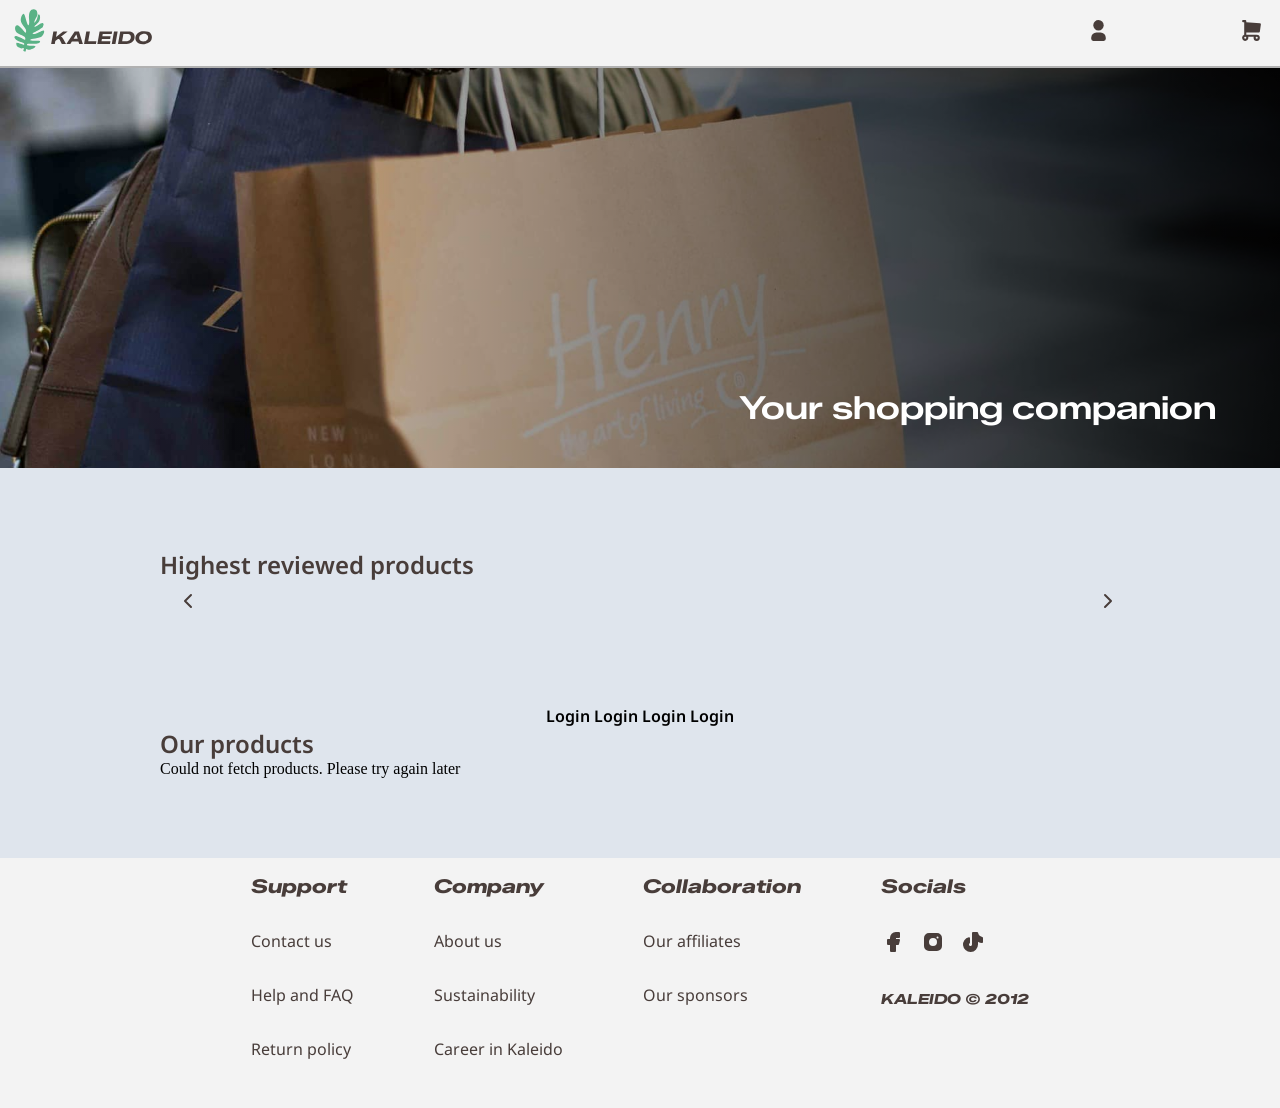
==== index.html @ a7b9ce16 "again" ====
<!doctype html>
<html lang="en">
  <head>
    <meta charset="UTF-8" />
    <meta name="viewport" content="width=device-width, initial-scale=1.0" />
    <title>Document</title>
    <link rel="stylesheet" href="global.css" />
    <link rel="stylesheet" href="variables.css" />
  </head>
  <body>
    <header class="header" role="banner">
      <a href="index.html" aria-label="Kaleido home"
        ><img id="logo" src="svgs/LOGO.svg" alt="Kaleido logo"
      /></a>
      <nav class="navigation" aria-label="main navigation">
        <div class="user-shoppingcart-wrapper">
          <a href="account/user.html" aria-label="User profile">
            <svg
              id="user"
              xmlns="http://www.w3.org/2000/svg"
              width="24"
              height="24"
              viewBox="0 0 24 24"
              fill="currentColor"
              class="icon icon-tabler icons-tabler-filled icon-tabler-user"
            >
              <path stroke="none" d="M0 0h24v24H0z" fill="none" />
              <path
                d="M12 2a5 5 0 1 1 -5 5l.005 -.217a5 5 0 0 1 4.995 -4.783z"
              />
              <path
                d="M14 14a5 5 0 0 1 5 5v1a2 2 0 0 1 -2 2h-10a2 2 0 0 1 -2 -2v-1a5 5 0 0 1 5 -5h4z"
              />
            </svg>
          </a>
          <a href="cart/index.html" aria-label="Shopping cart">
            <svg
              id="shoppingcart"
              xmlns="http://www.w3.org/2000/svg"
              width="24"
              height="24"
              viewBox="0 0 24 24"
              fill="currentColor"
              class="icon icon-tabler icons-tabler-filled icon-tabler-shopping-cart"
            >
              <path stroke="none" d="M0 0h24v24H0z" fill="none" />
              <path
                d="M6 2a1 1 0 0 1 .993 .883l.007 .117v1.068l13.071 .935a1 1 0 0 1 .929 1.024l-.01 .114l-1 7a1 1 0 0 1 -.877 .853l-.113 .006h-12v2h10a3 3 0 1 1 -2.995 3.176l-.005 -.176l.005 -.176c.017 -.288 .074 -.564 .166 -.824h-5.342a3 3 0 1 1 -5.824 1.176l-.005 -.176l.005 -.176a3.002 3.002 0 0 1 1.995 -2.654v-12.17h-1a1 1 0 0 1 -.993 -.883l-.007 -.117a1 1 0 0 1 .883 -.993l.117 -.007h2zm0 16a1 1 0 1 0 0 2a1 1 0 0 0 0 -2m11 0a1 1 0 1 0 0 2a1 1 0 0 0 0 -2"
              />
            </svg>
          </a>
        </div>
        <button
          class="hamburger-menu hamburger-button"
          aria-label="Toggle navigation menu"
          aria-expanded="false"
          aria-controls="mobile-navigation"
        >
          <svg
            id="hamburger"
            xmlns="http://www.w3.org/2000/svg"
            width="24"
            height="24"
            viewBox="0 0 24 24"
            fill="none"
            stroke="currentColor"
            stroke-width="2"
            stroke-linecap="round"
            stroke-linejoin="round"
            class="icon icon-tabler icons-tabler-outline icon-tabler-menu-2"
          >
            <path stroke="none" d="M0 0h24v24H0z" fill="none" />
            <path d="M4 6l16 0" />
            <path d="M4 12l16 0" />
            <path d="M4 18l16 0" />
          </svg>
          <svg
            id="hamburger-close"
            xmlns="http://www.w3.org/2000/svg"
            width="24"
            height="24"
            viewBox="0 0 24 24"
            fill="none"
            stroke="currentColor"
            stroke-width="2"
            stroke-linecap="round"
            stroke-linejoin="round"
            class="hidden icon icon-tabler icons-tabler-outline icon-tabler-x"
          >
            <path stroke="none" d="M0 0h24v24H0z" fill="none" />
            <path d="M18 6l-12 12" />
            <path d="M6 6l12 12" />
          </svg>
        </button>
        <div class="mobile-navigation">
          <div class="icon-link-wrapper">
            <a href="account/user.html" aria-label="User profile">
              Profile
              <svg
                id="user"
                xmlns="http://www.w3.org/2000/svg"
                width="24"
                height="24"
                viewBox="0 0 24 24"
                fill="currentColor"
                class="icon icon-tabler icons-tabler-filled icon-tabler-user"
              >
                <path stroke="none" d="M0 0h24v24H0z" fill="none" />
                <path
                  d="M12 2a5 5 0 1 1 -5 5l.005 -.217a5 5 0 0 1 4.995 -4.783z"
                />
                <path
                  d="M14 14a5 5 0 0 1 5 5v1a2 2 0 0 1 -2 2h-10a2 2 0 0 1 -2 -2v-1a5 5 0 0 1 5 -5h4z"
                />
              </svg>
            </a>
          </div>
          <div class="icon-link-wrapper">
            <a href="cart/index.html" aria-label="shoppingcart">
              Shoppingcart
              <svg
                id="shoppingcart"
                xmlns="http://www.w3.org/2000/svg"
                width="24"
                height="24"
                viewBox="0 0 24 24"
                fill="currentColor"
                class="icon icon-tabler icons-tabler-filled icon-tabler-shopping-cart"
              >
                <path stroke="none" d="M0 0h24v24H0z" fill="none" />
                <path
                  d="M6 2a1 1 0 0 1 .993 .883l.007 .117v1.068l13.071 .935a1 1 0 0 1 .929 1.024l-.01 .114l-1 7a1 1 0 0 1 -.877 .853l-.113 .006h-12v2h10a3 3 0 1 1 -2.995 3.176l-.005 -.176l.005 -.176c.017 -.288 .074 -.564 .166 -.824h-5.342a3 3 0 1 1 -5.824 1.176l-.005 -.176l.005 -.176a3.002 3.002 0 0 1 1.995 -2.654v-12.17h-1a1 1 0 0 1 -.993 -.883l-.007 -.117a1 1 0 0 1 .883 -.993l.117 -.007h2zm0 16a1 1 0 1 0 0 2a1 1 0 0 0 0 -2m11 0a1 1 0 1 0 0 2a1 1 0 0 0 0 -2"
                />
              </svg>
            </a>
          </div>
        </div>
      </nav>
    </header>
    <a href="#main-content" class="screen-reader-text">Skip to main content</a>
    <section class="hero-section" aria-hidden="true">
      <div class="hero-image-wrapper">
        <img id="hero-image" src="./images/hero-image.jpg" alt="" />
        <div class="image-overlay"></div>
        <h1 id="hero-image-text">Your shopping companion</h1>
      </div>
    </section>
    <main id="main-content">
      <section>
        <h2>Highest reviewed products</h2>
        <div class="pagination">
          <button id="prev-button" aria-label="View previous product">
            <svg
              xmlns="http://www.w3.org/2000/svg"
              aria-hidden="true"
              width="24"
              height="24"
              viewBox="0 0 24 24"
              fill="none"
              stroke="currentColor"
              stroke-width="2"
              stroke-linecap="round"
              stroke-linejoin="round"
              class="icon icon-tabler icons-tabler-outline icon-tabler-chevron-left"
            >
              <path stroke="none" d="M0 0h24v24H0z" fill="none" />
              <path d="M15 6l-6 6l6 6" />
            </svg>
          </button>
          <div id="carousel-wrapper"></div>
          <button id="next-button" aria-label="View next product">
            <svg
              xmlns="http://www.w3.org/2000/svg"
              aria-hidden="true"
              width="24"
              height="24"
              viewBox="0 0 24 24"
              fill="none"
              stroke="currentColor"
              stroke-width="2"
              stroke-linecap="round"
              stroke-linejoin="round"
              class="icon icon-tabler icons-tabler-outline icon-tabler-chevron-right"
            >
              <path stroke="none" d="M0 0h24v24H0z" fill="none" />
              <path d="M9 6l6 6l-6 6" />
            </svg>
          </button>
        </div>
      </section>
      <div>
        <a href="/account/login.html">Login</a>
        <a href="/account/register.html">Login</a>

        <a href="account/login.html">Login</a>
        <a href="account/register.html">Login</a>
      </div>
      <section>
        <h2>Our products</h2>
        <div id="products-wrapper"></div>
      </section>
    </main>
    <footer id="footer">
      <div class="footer-navigation-wrapper" aria-label="footer navigation">
        <div class="flex-column">
          <h3 class="footer-headings">Support</h3>
          <ul class="flex-column">
            <li><a href="footerpages.html"> Contact us </a></li>
            <li><a href="footerpages.html"> Help and FAQ </a></li>
            <li><a href="footerpages.html"> Return policy </a></li>
          </ul>
        </div>
        <div class="flex-column">
          <h3 class="footer-headings">Company</h3>
          <ul class="flex-column">
            <li><a href="footerpages.html"> About us </a></li>
            <li><a href="footerpages.html"> Sustainability </a></li>
            <li><a href="footerpages.html"> Career in Kaleido </a></li>
          </ul>
        </div>
        <div class="flex-column">
          <h3 class="footer-headings">Collaboration</h3>
          <ul class="flex-column">
            <li><a href="footerpages.html"> Our affiliates </a></li>
            <li><a href="footerpages.html"> Our sponsors </a></li>
          </ul>
        </div>
        <div class="flex-column">
          <h3 class="footer-headings">Socials</h3>
          <nav aria-label="Social media links">
            <ul class="flex-row">
              <li>
                <a
                  href="https://www.facebook.com/"
                  target="_blank"
                  rel="noopener noreferrer"
                  aria-label="Visit our Facebook page"
                  ><svg
                    xmlns="http://www.w3.org/2000/svg"
                    width="24"
                    height="24"
                    viewBox="0 0 24 24"
                    fill="currentColor"
                    class="icon icon-tabler icons-tabler-filled icon-tabler-brand-facebook"
                  >
                    <path stroke="none" d="M0 0h24v24H0z" fill="none" />
                    <path
                      d="M18 2a1 1 0 0 1 .993 .883l.007 .117v4a1 1 0 0 1 -.883 .993l-.117 .007h-3v1h3a1 1 0 0 1 .991 1.131l-.02 .112l-1 4a1 1 0 0 1 -.858 .75l-.113 .007h-2v6a1 1 0 0 1 -.883 .993l-.117 .007h-4a1 1 0 0 1 -.993 -.883l-.007 -.117v-6h-2a1 1 0 0 1 -.993 -.883l-.007 -.117v-4a1 1 0 0 1 .883 -.993l.117 -.007h2v-1a6 6 0 0 1 5.775 -5.996l.225 -.004h3z"
                    />
                  </svg>
                </a>
              </li>
              <li>
                <a
                  href="https://www.instagram.com/"
                  target="_blank"
                  rel="noopener noreferrer"
                  aria-label="Visit our Instagram page"
                  ><svg
                    xmlns="http://www.w3.org/2000/svg"
                    width="24"
                    height="24"
                    viewBox="0 0 24 24"
                    fill="currentColor"
                    class="icon icon-tabler icons-tabler-filled icon-tabler-brand-instagram"
                  >
                    <path stroke="none" d="M0 0h24v24H0z" fill="none" />
                    <path
                      d="M16 3a5 5 0 0 1 5 5v8a5 5 0 0 1 -5 5h-8a5 5 0 0 1 -5 -5v-8a5 5 0 0 1 5 -5zm-4 5a4 4 0 0 0 -3.995 3.8l-.005 .2a4 4 0 1 0 4 -4m4.5 -1.5a1 1 0 0 0 -.993 .883l-.007 .127a1 1 0 0 0 1.993 .117l.007 -.127a1 1 0 0 0 -1 -1"
                    />
                  </svg>
                </a>
              </li>
              <li>
                <a
                  href="https://www.tiktok.com/"
                  target="_blank"
                  rel="noopener noreferrer"
                  aria-label="Visit our TikTok page"
                  ><svg
                    xmlns="http://www.w3.org/2000/svg"
                    width="24"
                    height="24"
                    viewBox="0 0 24 24"
                    fill="currentColor"
                    class="icon icon-tabler icons-tabler-filled icon-tabler-brand-tiktok"
                  >
                    <path stroke="none" d="M0 0h24v24H0z" fill="none" />
                    <path
                      d="M16.083 2h-4.083a1 1 0 0 0 -1 1v11.5a1.5 1.5 0 1 1 -2.519 -1.1l.12 -.1a1 1 0 0 0 .399 -.8v-4.326a1 1 0 0 0 -1.23 -.974a7.5 7.5 0 0 0 1.73 14.8l.243 -.005a7.5 7.5 0 0 0 7.257 -7.495v-2.7l.311 .153c1.122 .53 2.333 .868 3.59 .993a1 1 0 0 0 1.099 -.996v-4.033a1 1 0 0 0 -.834 -.986a5.005 5.005 0 0 1 -4.097 -4.096a1 1 0 0 0 -.986 -.835z"
                    />
                  </svg>
                </a>
              </li>
            </ul>
          </nav>
          <p id="copyright">KALEIDO &copy; 2012</p>
        </div>
      </div>
    </footer>
    <script type="module" src="api.js"></script>
    <script type="module" src="header.js"></script>
  </body>
</html>
---- global.css ----
* {
  margin: 0;
  padding: 0;
  box-sizing: border-box;
}
body {
  background-color: var(--background);
  display: flex;
  flex-direction: column;
  min-height: 100vh;
}
h1,
h2,
h3,
h4,
p,
a,
label, dl, dd,legend {
  font-family: var(--headings-paragraphs);
  color: var(--text);
  font-weight: 600;
}

#hero-image {
  width: 100%;
  height: 300px;
  object-fit: cover;
  object-position: 55% 50%;
  display: block;
}
.hero-image-wrapper {
position: relative;
width: 100%;
overflow: hidden;
}

.image-overlay {
position: absolute;
top: 0;
right: 0;
width: 100%;
height: 100%;
background:linear-gradient(to left, rgba(0, 0, 0, 0.9) 0%, rgba(0, 0, 0, 0) 97%);
z-index: 10;
}
.hero-section {
  position: relative;
  display: flex;
}
#hero-image-text {
  position: absolute;
  font-weight: 500; 
  font-family: var(--logo-font);
  font-size: 1.3rem;
  color: white;
  z-index: 20;
  top: 80%;
  bottom: 20%;
  right: 5%;
}
section {
  width: 100%;
  margin: 0 auto;
  padding: 0;
  display: block;
}
.section-smaller {
    width: 100%;
  margin: 0 auto;
  padding: 0;
  display: block;
  max-width: 30rem;
}
.section-medium {
      width: 100%;
  margin: 0 auto;
  padding: 0;
  display: block;
  max-width: 80rem;
}
p, dl, dd {
  font-weight: 400;
}
body {
  background-color: var(--background);
}
main {
  margin-inline: 1rem;
  display: flex;
  flex-direction: column;
  align-items: center;
  justify-content: center;
  margin-bottom: 5rem;
  margin-top: 5rem;
}
.screen-reader-text {
  position: absolute;
  left: -9999px;
  z-index: 9999;
  padding: 1rem;
  background-color: black;
  color: white;
  opacity: 0;
}
.skip-to-main-content-link:focus {
  left: 50%;
  transform: translateX(-50%);
  opacity: 1;
}
.padding {
  padding-bottom: 0.5rem;
}
.margin {
  margin-bottom: 0.5rem;
}
.drop-shadow {
  filter: drop-shadow(2px 2px 5px var(--dark-gray));
}
.hamburger-button {
  color: inherit;
  background-color: var(--light-gray);
}
#products-wrapper {
  display: grid;
  grid-template-columns: 1fr 1fr;
  grid-template-rows: auto;
  gap: 1rem;
}
.sale {
  color: var(--sale-price);
  font-weight: 600;
}
.strike {
  text-decoration: line-through;
  font-size: 1rem;
}
.price {
  font-weight: 600;
  font-size: 1rem;
}

.bold {
  font-weight: 800;
}
.price-wrapper {
  display: flex;
  flex-direction: row;
  gap: 1rem;
}
/* CARDS */
.card {
  background-color: white;
  border-radius: 0.5rem;
  filter: drop-shadow(2px 2px 5px var(--dark-gray));
  cursor: pointer;
}
.card-carousel {
  background-color: white;
  border-radius: 0.5rem;
  filter: drop-shadow(2px 2px 5px var(--dark-gray));
  animation: slideIn 0.2s ease-in;
  cursor: pointer;
  position: relative;
}
.flex-row-spacing {
  display: flex;
  flex-direction: row;
  justify-content: space-between;
}

@keyframes slideIn {
  from {
    opacity: 0;
    transform: translateX(20px);
  }

  to {
    opacity: 1;
    transform: translateX(0);
  }
}

.card-img-wrapper {
  width: 100%;
  aspect-ratio: 1;
  overflow: hidden;
  border-top-left-radius: 0.5rem;
  border-top-right-radius: 0.5rem;
}

.card-img-wrapper img {
  width: 100%;
  height: 100%;
  object-fit: cover;
  object-position: center;
}
.card-info-wrapper {
  display: flex;
  flex-direction: column;
  gap: 3rem;
  justify-content: space-around;
}
#carousel-wrapper {
  display: grid;
  grid-template-columns: 1fr 1fr;
  gap: 1rem;
  transition: opacity 0.3s ease-in-out;
}
.pagination {
display: grid;
grid-template-columns: 40px 1fr 40px;
grid-template-rows: auto;
gap: 1rem;
margin-bottom: 5rem;

}
.line {
  margin-block: 1rem;
  border: 1px solid var(--gray);
}
.bold {
  font-weight: 600;
}
fieldset {
  border: none;
}
legend {
  margin-bottom: 1rem;
}
#prev-button {
  background-color: inherit;
}
#next-button {
  background-color: inherit;
}
/* breadcrumbs */ 

ul.breadcrumbs {
  padding: 0.8rem 1rem;
  list-style: none;
  background-color: transparent;
  margin-bottom: 2rem;
}
ul.breadcrumbs li {
  display: inline;
  font-size: 1rem;
}
ul.breadcrumbs li+li:before {
  padding: 0.5rem;
  color: var(--text);
  content: "/\00a0";
}
ul.breadcrumbs li a {
  color: var(--text);
  text-decoration: none;
}

ul.breadcrumbs li a:hover {
  text-decoration: underline;
}
.current-page {
  font-weight: 800;
}
/* breadcrumbs */ 

/* MAKE THE CARDS LOOK BETTER WITH PADDING /*
/*CARDS*/

.grid {
  display: grid;
  grid-template-columns: 1fr 1fr;
  grid-template-rows: auto;
  gap: 1rem;
  max-width: 100rem;
}

button {
  font-family: var(--buttons);
  color: var(--button-text);
  font-weight: 400;
  font-size: 1rem;
  padding-inline: 1rem;
  padding-block: 0.5rem;
  border-radius: 0.3rem;
  border: none;
  cursor: pointer;
}


.icon-button-flex {
  display: flex;
  flex-direction: row;
  justify-content: center;
  align-items: center;
  gap: 0.5rem;
}
#icon-on-button {
  color: var(--button-text);
}
input {
  border: solid 2px;
  font-family: 'Roboto';
  color: var(--text);
  font-weight: 600;
  border-color: var(--gray);
  border-radius: 0.3rem;
  padding-inline: 1rem;
  padding-block: 0.3rem;
  max-width: 100%;
  box-sizing: border-box;
}
.empty-input {
  border: 2px solid var(--text-error);
}
.icon {
  color: var(--text);
}
li {
  list-style-type: none;
  padding: 0;
  margin: 0;
}
ul {
  padding: 0;
  margin: 0;
}
a {
  text-decoration: none;
  color: inherit;
}
.price {
  font-weight: 600;
  font-size: 1.1rem;
}
.sale {
  color: var(--sale-price);
  font-weight: 600;
  font-size: 1.1rem;
}
.strike {
  text-decoration: line-through;
  font-size: 1.1rem;
}

input:focus {
  border: 2px solid var(--main-color); /* is this color enough to see? */
  outline: none;

}
.blue {
  background-color: var(--blue);
}

.gray {
  background-color: var(--gray-button);
}
.blue:hover {
  background-color: var(--blue-hover);
}
.gray:hover {
  background-color: var(--gray-button-hover);
}

h1 {
  font-size: 1.25rem;
  margin-bottom: 1rem; /* remove maybe */ 
}
h2, legend {
  font-size: 1.2rem;
}
h3 {
  font-size: 1.1rem;
}
p {
  font-size: 0.875rem; /* change this to 1 rem? */
}
.visible {
  display: block;
}

.hidden {
  display: none;
}
#back-button {
  background-color: transparent;
  display: flex;
  justify-content: center;
  align-items: center;
  color: var(--text);
  font-size: clamp(1rem, 2.5vw, 1.2rem);
  position: absolute;
  top: 5rem;
  left: 1.5rem;
}

.flex-column {
  display: flex;
  flex-direction: column;
  gap: 2rem;
  padding-bottom: 1rem;
}

.flex-row {
  display: flex;
  flex-direction: row;
  gap: 1rem;
}

.sr-only {
  position: absolute;
  width: 1px;
  height: 1px;
  padding: 0;
  margin: -1px;
  overflow: hidden;
  clip: rect(0, 0, 0, 0);
  white-space: nowrap;
  border-width: 0;
}
/* HEADER */

#logo {
  width: clamp(80px, 70vw, 150px);
}

.user-shoppingcart-wrapper {
  display: none;
}
.header {
  display: flex;
  justify-content: space-between;
  border-bottom: 2px solid var(--dark-gray);
  background-color: var(--light-gray);
  position: relative;
  z-index: 200;
  
}
.navigation {
  display: flex;
  justify-content: center;
  align-items: center;
  margin-right: 1rem;
}
.mobile-navigation {
  display: flex;
  flex-direction: column;
  background-color: var(--gray);
  width: 100%;
  height: fit-content;
  position: absolute;
  right: 0%;
  top: 4rem;
  border-bottom: 2px solid var(--dark-gray);
  gap: 2rem;
  padding-block: 1.5rem;
  z-index: 98;
  visibility: hidden;
  pointer-events: none;
}
.mobile-navigation.active {
  right: 0;
  visibility: visible;
  pointer-events: auto;
  animation-name: slideIn;
  animation-duration: 0.2s;
  animation-fill-mode:none;
}
@keyframes slideIn {
  0% {
    right: -100%;
    opacity: 0;
  }
  100% {
    right: 0;
    opacity: 1;
  }
}
.mobile-navigation a {
  color: var(--text);
}

.user-shoppingcart-wrapper-mobile {
  display: flex;
  flex-direction: column;
  margin-block: 2rem;
  gap: 2rem;
  margin-block: 1rem;
}
.icon-link-wrapper a {
  display: flex;
  flex-direction: row;
  justify-content: end;
  gap: 3rem;
  margin-right: 1rem;
}
/* HEADER */

/*FOOTER */
#footer {
  background-color: var(--light-gray);
  display: flex;
  justify-content: space-evenly;
  padding: 1rem;
  justify-content: left;
  flex-direction: column;
}

#footer a {
  color: var(--text);
  font-weight: 400;
}
.footer-headings {
  font-family: var(--logo-font);
  font-style: italic;
  font-weight: 800;
}

#copyright {
  font-family: var(--logo-font);
  font-size: 0.875rem;
  font-weight: 800;
  font-style: italic;
}

/* Messages */ 
#toast-container {
  position: fixed;
  top:4.5rem;
  right: 0.2rem;
  display: flex;
  flex-direction: column;
  gap: 10px;
  z-index: 1000;
}
.toast {
  padding: 15px 20px;
  border-radius: 5px;
  font-family: 'Roboto','Arial';
  display:flex;
  justify-content: center;
  align-items: center;
  gap: 1rem;
  flex-direction: row-reverse;
  box-shadow: 0 4px 8px rgba(0, 0, 0, 0.2);
  opacity: 1;
  transition: opacity 0.5s, transform 0.5s;
}
.toast.success {
  color: var(--text-success);
  background-color: var(--background-success);
}
.toast.error {
  color: var(--text-error);
  background-color: var(--background-error);
}
.toast.warning {
  color: var(--text-warning);
  background-color: var(--background-warning);
}
.toast-icon {

  height: clamp(2rem, 2.5vw, 2.5rem);
  display: flex;
  justify-content: center;
  align-items: center;
}
.toast-icon img {
  color: inherit !important;
}
.toast-icon-success {
  color:var(--text-success);
}
.toast-icon-error {
  color: var(--text-error);
}
.toast-icon-warning {
  color: var(--text-warning);
}

/* Messages*/ 

/*Footer page */ 

#company-info-wrapper {
background-color: white;
border-radius: 0.6rem;
padding: 1rem;
display: flex;
flex-direction: column
}
.question {
  font-weight: 700;
  margin-bottom: 1rem;
}
.margin-bottom {
  margin-bottom: 2rem;
}
.margin-block {
  margin-block: 2rem;
}
#kaleido-logo {
  width: 200px;
  width: 200px;
  margin: 0 auto;
}
/* loading spinner */
.spinner{
  border: 4px solid var(--main-color);
  width: 50px;
  height: 50px;
  border-radius: 50%;
  border-left-color: transparent;
  animation: spin 1s ease-in-out infinite;
  position:fixed;
  top: 50%;
  left: 50%;
  z-index: 999999;
  margin-bottom: 3rem;
}

@keyframes spin {
0% {
  transform: translate(-50%, -50%) rotate(0deg);
}100%{
  transform: translate(-50%, -50%) rotate(360deg);
}
} 
/* loading spinner */
/*Footer page */ 

@media (min-width: 768px) {
  h1 {
    font-size: 1.5rem;
    
  }
  h2, legend {
    font-size: 1.5rem;
  }
  h3 {
    font-size: 1.2rem;
  }
  
  p {
    font-size: 1rem;
  }
  .grid {
    grid-template-columns: 1fr 1fr 1fr;
    gap: 3rem;
  }
ul.breadcrumbs li {
  font-size: 1.2rem;
}
#company-info-wrapper {
padding: 3rem;
}
#hero-image-text {
  font-weight: 600; 
  font-size: 2rem;
}
section {
  width: 100%;
  margin: 0 auto;
  padding: 0;
  display: block;
}
#kaleido-logo {
  width: 300px;
  width: 300px;

}
#hero-image {
  height: 400px;
}
  /* HEADER */
  #logo {
    width: clamp(90px, 70vw, 160px);
  }
  #user,
  #shoppingcart {
    width: 25px;
    height: 25px;
  }

  .user-shoppingcart-wrapper {
    display: flex;
    flex-direction: row;
    align-items: center;
    gap: 8rem;
  }
  .hamburger-menu {
    display: none;
  }

  /*FOOTER*/

  .footer-navigation-wrapper {
    display: flex;
    flex-direction: row;
    gap: 5rem;
  }
  #footer {
    flex-direction: row;
    justify-content: center;
    gap: 10rem;
  }
  #products-wrapper {
    grid-template-columns: 1fr 1fr;
  }
  main {
    margin-inline: 10rem;
  }
  .padding {
    padding-bottom: 1rem;
  }
  .margin {
    margin: 1rem;
  }
  #carousel-wrapper {
  grid-template-columns: 1fr 1fr 1fr;
}
}

@media (min-width: 1440px) {
  #products-wrapper {
    grid-template-columns: 1fr 1fr 1fr;
    gap: 2rem;
  }
  main {
    margin-inline: 15rem;
  }
  #hero-image {
  height: 800px;
}
#hero-image-text {
  font-weight: 800; 
  font-size: 3rem;
}
}
@media (min-width: 1920px) {
  #products-wrapper {
    grid-template-columns: 1fr 1fr 1fr 1fr;
    gap: 3rem;
  }
    main {
    margin-inline: 15rem;
  }
    h1 {
    font-size: 1.8rem;
    
  }
    h2, legend {
    font-size: 1.6rem;
  }
  h3 {
    font-size: 1.5rem;
  }
  
  p {
    font-size: 1.2rem;
  }
}
---- variables.css ----
@import url('https://fonts.googleapis.com/css2?family=Quicksand:wght@300..700&family=Source+Sans+3:ital,wght@0,200..900;1,200..900&family=Zalando+Sans+Expanded:ital,wght@0,200..900;1,200..900&display=swap');

@import url('https://fonts.googleapis.com/css2?family=Noto+Sans:ital,wght@0,100..900;1,100..900&family=Quicksand:wght@300..700&family=Source+Sans+3:ital,wght@0,200..900;1,200..900&family=Zalando+Sans+Expanded:ital,wght@0,200..900;1,200..900&display=swap');

@import url('https://fonts.googleapis.com/css2?family=Noto+Sans:ital,wght@0,100..900;1,100..900&family=Quicksand:wght@300..700&family=Roboto:ital,wght@0,100..900;1,100..900&family=Source+Sans+3:ital,wght@0,200..900;1,200..900&family=Zalando+Sans+Expanded:ital,wght@0,200..900;1,200..900&display=swap');




:root {

--logo-font: 'Zalando Sans Expanded', 'Arial';
--headings-paragraphs: 'Noto Sans', 'Arial';
--buttons: 'Roboto', 'Arial';

--main-color: #5AB286;
--text: #483D3A;
--blue: #2E4CE0;
--blue-hover: #1632BA;
--button-text: #F3F3F3;
--dark-gray: #B1B1B1;
--light-gray: #F3F3F3;
--background: #DFE5ED;
--sale-price: #DB0F0F;
--gray: #D9D9D9;
--background-error: #F8C6C6;
--text-error: #880000;
--background-warning: #FFE1BF;
--text-warning: #995200;
--background-success: #CDF2CA;
--text-success: #096800;
--gray-button: #525252;
--gray-button-hover: #303030;
}
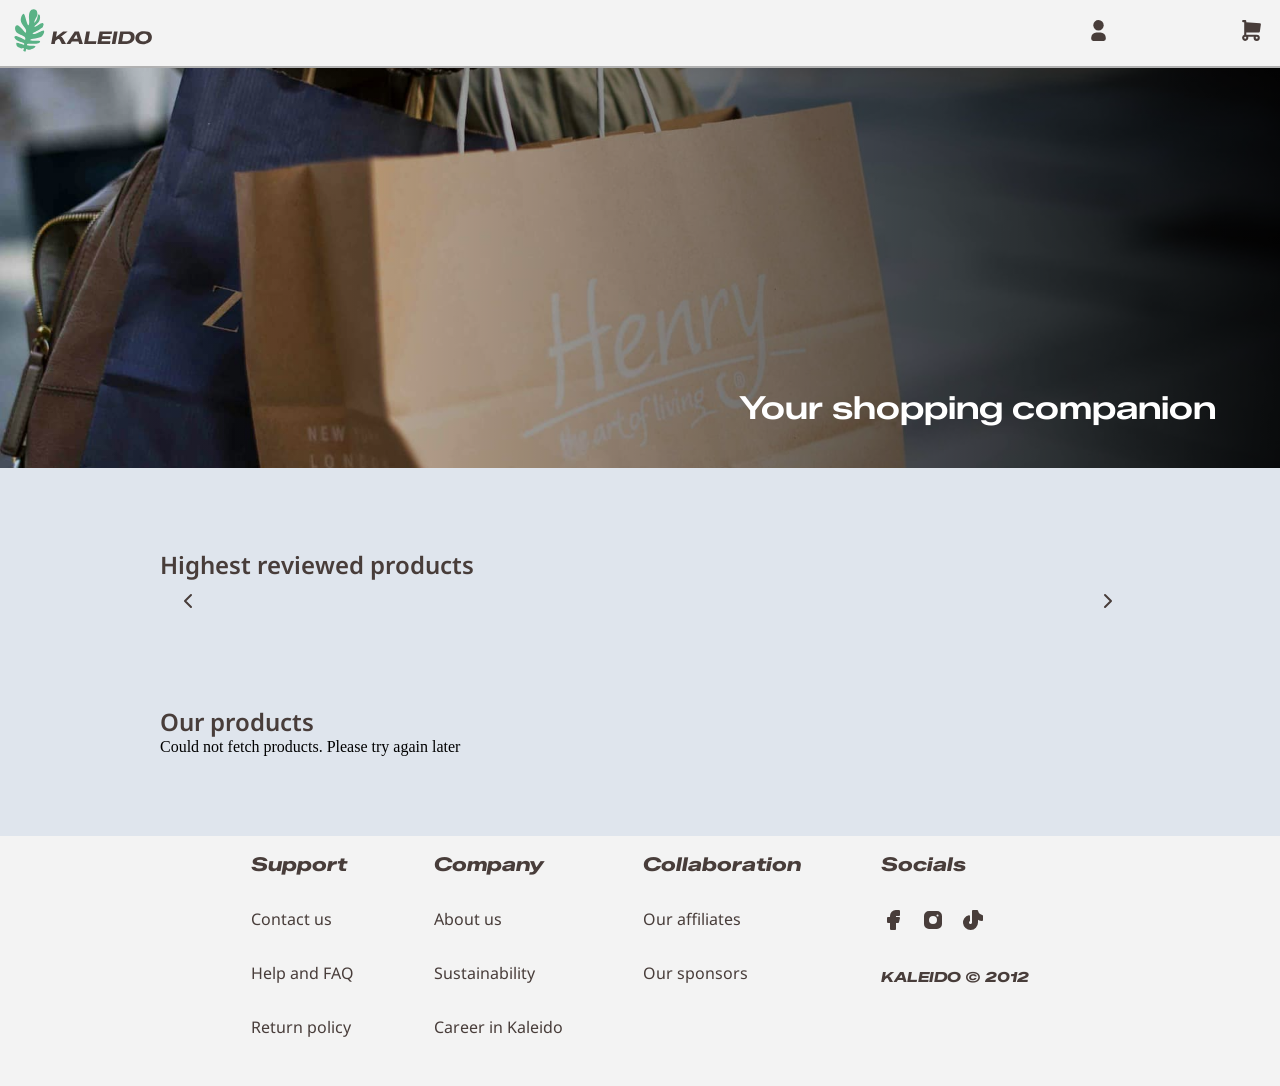
==== commit 69c7b0af: "removed uneccessary code" ====
--- a/index.html
+++ b/index.html
@@ -188,13 +188,6 @@
           </button>
         </div>
       </section>
-      <div>
-        <a href="/account/login.html">Login</a>
-        <a href="/account/register.html">Login</a>
-
-        <a href="account/login.html">Login</a>
-        <a href="account/register.html">Login</a>
-      </div>
       <section>
         <h2>Our products</h2>
         <div id="products-wrapper"></div>
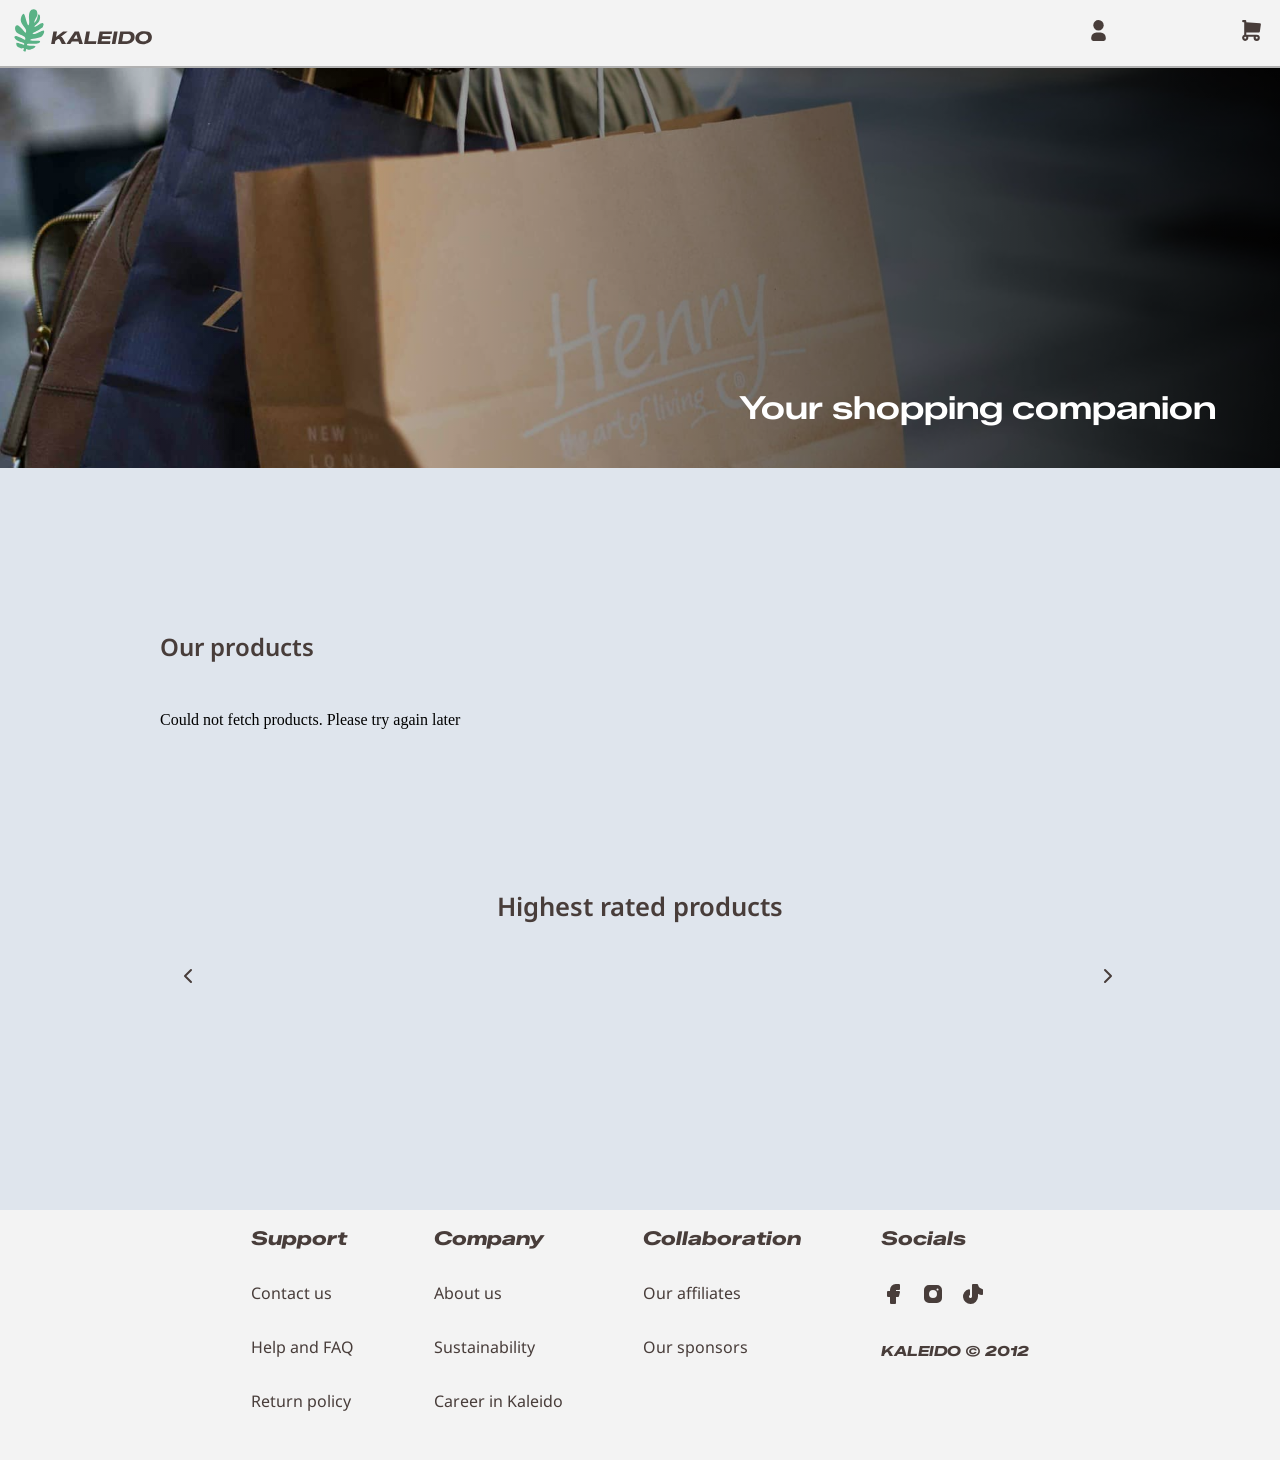
==== commit f5663692: "Fixed the css issued" ====
--- a/index.html
+++ b/index.html
@@ -33,7 +33,7 @@
               />
             </svg>
           </a>
-          <a href="cart/index.html" aria-label="Shopping cart">
+          <a class="cart-a" href="cart/index.html" aria-label="Shopping cart">
             <svg
               id="shoppingcart"
               xmlns="http://www.w3.org/2000/svg"
@@ -147,7 +147,12 @@
     </section>
     <main id="main-content">
       <section>
-        <h2>Highest reviewed products</h2>
+        <div id="products-wrapper">
+          <h2 id="our-products">Our products</h2>
+        </div>
+      </section>
+      <section>
+        <h3 id="highest-reviewed-products">Highest rated products</h3>
         <div class="pagination">
           <button id="prev-button" aria-label="View previous product">
             <svg
@@ -187,10 +192,6 @@
             </svg>
           </button>
         </div>
-      </section>
-      <section>
-        <h2>Our products</h2>
-        <div id="products-wrapper"></div>
       </section>
     </main>
     <footer id="footer">
--- a/global.css
+++ b/global.css
@@ -90,8 +90,9 @@
   flex-direction: column;
   align-items: center;
   justify-content: center;
+  margin-top: 2rem;
   margin-bottom: 5rem;
-  margin-top: 5rem;
+  min-height: 70vh;
 }
 .screen-reader-text {
   position: absolute;
@@ -118,13 +119,26 @@
 }
 .hamburger-button {
   color: inherit;
-  background-color: var(--light-gray);
+  background-color: transparent
 }
 #products-wrapper {
   display: grid;
   grid-template-columns: 1fr 1fr;
   grid-template-rows: auto;
   gap: 1rem;
+  max-width: 80rem;
+  margin: 0 auto;
+  margin-bottom: 10rem;
+}
+#our-products {
+  grid-column: span 2;
+}
+#highest-reviewed-products {
+  font-size: 1.5rem;
+  display: flex;
+  justify-content: center;
+  align-items: center;
+  margin-bottom: 2rem;
 }
 .sale {
   color: var(--sale-price);
@@ -144,23 +158,51 @@
 }
 .price-wrapper {
   display: flex;
-  flex-direction: row;
-  gap: 1rem;
+  flex-direction: column;
+  gap: 0.2rem;
 }
 /* CARDS */
 .card {
   background-color: white;
-  border-radius: 0.5rem;
+  border-radius: 0.3rem;
   filter: drop-shadow(2px 2px 5px var(--dark-gray));
   cursor: pointer;
+  height: 100%;
+  display: flex;
+  flex-direction: column;
+  position: relative;
 }
 .card-carousel {
   background-color: white;
-  border-radius: 0.5rem;
+  border-radius: 0.3rem;
   filter: drop-shadow(2px 2px 5px var(--dark-gray));
   animation: slideIn 0.2s ease-in;
   cursor: pointer;
   position: relative;
+  display: flex;
+  flex-direction: column;
+}
+.star {
+  width: 15px;
+  height: 15px;
+  background-color: var(--buttons-text);
+
+}
+.rating {
+  position: absolute;
+  background-color: var(--blue);
+  color: white;
+  border-radius: 0.3rem;
+  display: flex;
+  justify-content: center;
+  gap: 0.5rem;
+  align-items: center;
+  font-weight: 400;
+  padding-inline: 0.8rem;
+  padding-block: 0.3rem;
+  top: 0.5rem;
+  left: -0.3rem;
+  font-family: 'Roboto';
 }
 .flex-row-spacing {
   display: flex;
@@ -184,8 +226,9 @@
   width: 100%;
   aspect-ratio: 1;
   overflow: hidden;
-  border-top-left-radius: 0.5rem;
-  border-top-right-radius: 0.5rem;
+  border-top-left-radius: 0.3rem;
+  border-top-right-radius: 0.3rem;
+  flex-shrink: 0;
 }
 
 .card-img-wrapper img {
@@ -197,22 +240,42 @@
 .card-info-wrapper {
   display: flex;
   flex-direction: column;
-  gap: 3rem;
-  justify-content: space-around;
+  justify-content: space-between;
+  gap: 1rem;
+  padding: 0.5rem;
+  flex-grow: 1;
+}
+.price-wrapper {
+  margin-top: auto;
+  width: 100%;
+}
+
+
+.pagination {
+display: grid;
+grid-template-columns: 1fr 1fr;
+grid-template-rows: 1fr 1fr;
+gap: 1rem;
+margin-bottom: 5rem;
+  max-width: 60rem;
+  margin: 0 auto;
 }
 #carousel-wrapper {
   display: grid;
   grid-template-columns: 1fr 1fr;
+  grid-auto-rows: 1fr;
   gap: 1rem;
   transition: opacity 0.3s ease-in-out;
-}
-.pagination {
-display: grid;
-grid-template-columns: 40px 1fr 40px;
-grid-template-rows: auto;
-gap: 1rem;
-margin-bottom: 5rem;
-
+  grid-column: 1 / -1;
+  order: 1;
+}
+#prev-button {
+  order: 2;
+  height: fit-content;
+}
+#next-button {
+  order:3;
+  height: fit-content;
 }
 .line {
   margin-block: 1rem;
@@ -263,16 +326,6 @@
 }
 /* breadcrumbs */ 
 
-/* MAKE THE CARDS LOOK BETTER WITH PADDING /*
-/*CARDS*/
-
-.grid {
-  display: grid;
-  grid-template-columns: 1fr 1fr;
-  grid-template-rows: auto;
-  gap: 1rem;
-  max-width: 100rem;
-}
 
 button {
   font-family: var(--buttons);
@@ -286,6 +339,10 @@
   cursor: pointer;
 }
 
+button.blue:focus, button.gray:focus {
+  outline: 3px solid var(--outline);
+  outline-offset: 3px;
+}
 
 .icon-button-flex {
   display: flex;
@@ -309,9 +366,11 @@
   max-width: 100%;
   box-sizing: border-box;
 }
-.empty-input {
-  border: 2px solid var(--text-error);
-}
+input:focus {
+  outline: 3px solid var(--outline);
+  outline-offset: 1px;
+}
+
 .icon {
   color: var(--text);
 }
@@ -327,25 +386,6 @@
 a {
   text-decoration: none;
   color: inherit;
-}
-.price {
-  font-weight: 600;
-  font-size: 1.1rem;
-}
-.sale {
-  color: var(--sale-price);
-  font-weight: 600;
-  font-size: 1.1rem;
-}
-.strike {
-  text-decoration: line-through;
-  font-size: 1.1rem;
-}
-
-input:focus {
-  border: 2px solid var(--main-color); /* is this color enough to see? */
-  outline: none;
-
 }
 .blue {
   background-color: var(--blue);
@@ -423,6 +463,18 @@
   width: clamp(80px, 70vw, 150px);
 }
 
+.cart-items {
+  border-radius: 50%;
+  background-color: var(--main-color);
+  height: 12px;
+  width: 12px;
+  position: absolute;
+  top: 0;
+  right: 0;
+}
+.cart-a {
+  position: relative;
+}
 .user-shoppingcart-wrapper {
   display: none;
 }
@@ -477,6 +529,7 @@
 }
 .mobile-navigation a {
   color: var(--text);
+  position: relative;
 }
 
 .user-shoppingcart-wrapper-mobile {
@@ -558,7 +611,6 @@
   background-color: var(--background-warning);
 }
 .toast-icon {
-
   height: clamp(2rem, 2.5vw, 2.5rem);
   display: flex;
   justify-content: center;
@@ -583,7 +635,7 @@
 
 #company-info-wrapper {
 background-color: white;
-border-radius: 0.6rem;
+border-radius: 0.3rem;
 padding: 1rem;
 display: flex;
 flex-direction: column
@@ -671,6 +723,28 @@
 #hero-image {
   height: 400px;
 }
+.pagination {
+display: grid;
+grid-template-columns: 40px 1fr 40px;
+grid-template-rows: auto;
+gap: 1rem;
+  margin: 0 auto;
+}
+
+#carousel-wrapper {
+  grid-column: span 1;
+}
+#prev-button {
+  order: 1;
+  height:auto;
+}
+.carousel-wrapper {
+  order: 2;
+}
+#next-button {
+  order: 3;
+  height:auto;
+}
   /* HEADER */
   #logo {
     width: clamp(90px, 70vw, 160px);
@@ -705,7 +779,9 @@
   }
   #products-wrapper {
     grid-template-columns: 1fr 1fr;
-  }
+    gap: 3rem;
+  }
+
   main {
     margin-inline: 10rem;
   }
@@ -718,6 +794,26 @@
   #carousel-wrapper {
   grid-template-columns: 1fr 1fr 1fr;
 }
+#highest-reviewed-products {
+  font-size: 1.6rem;
+}
+.sale {
+  font-size: 1rem;
+  font-weight: 600;
+}
+.strike {
+  text-decoration: line-through;
+  font-size: 1rem;
+}
+.price {
+  font-weight: 600;
+  font-size: 1rem;
+}
+.price-wrapper {
+  flex-direction: row;
+  gap: 1rem;
+}
+
 }
 
 @media (min-width: 1440px) {
@@ -725,6 +821,9 @@
     grid-template-columns: 1fr 1fr 1fr;
     gap: 2rem;
   }
+    #our-products {
+  grid-column: span 3;
+}
   main {
     margin-inline: 15rem;
   }
@@ -741,6 +840,9 @@
     grid-template-columns: 1fr 1fr 1fr 1fr;
     gap: 3rem;
   }
+      #our-products {
+  grid-column: span 4;
+}
     main {
     margin-inline: 15rem;
   }
--- a/variables.css
+++ b/variables.css
@@ -14,6 +14,7 @@
 --buttons: 'Roboto', 'Arial';
 
 --main-color: #5AB286;
+--outline: #575757;
 --text: #483D3A;
 --blue: #2E4CE0;
 --blue-hover: #1632BA;
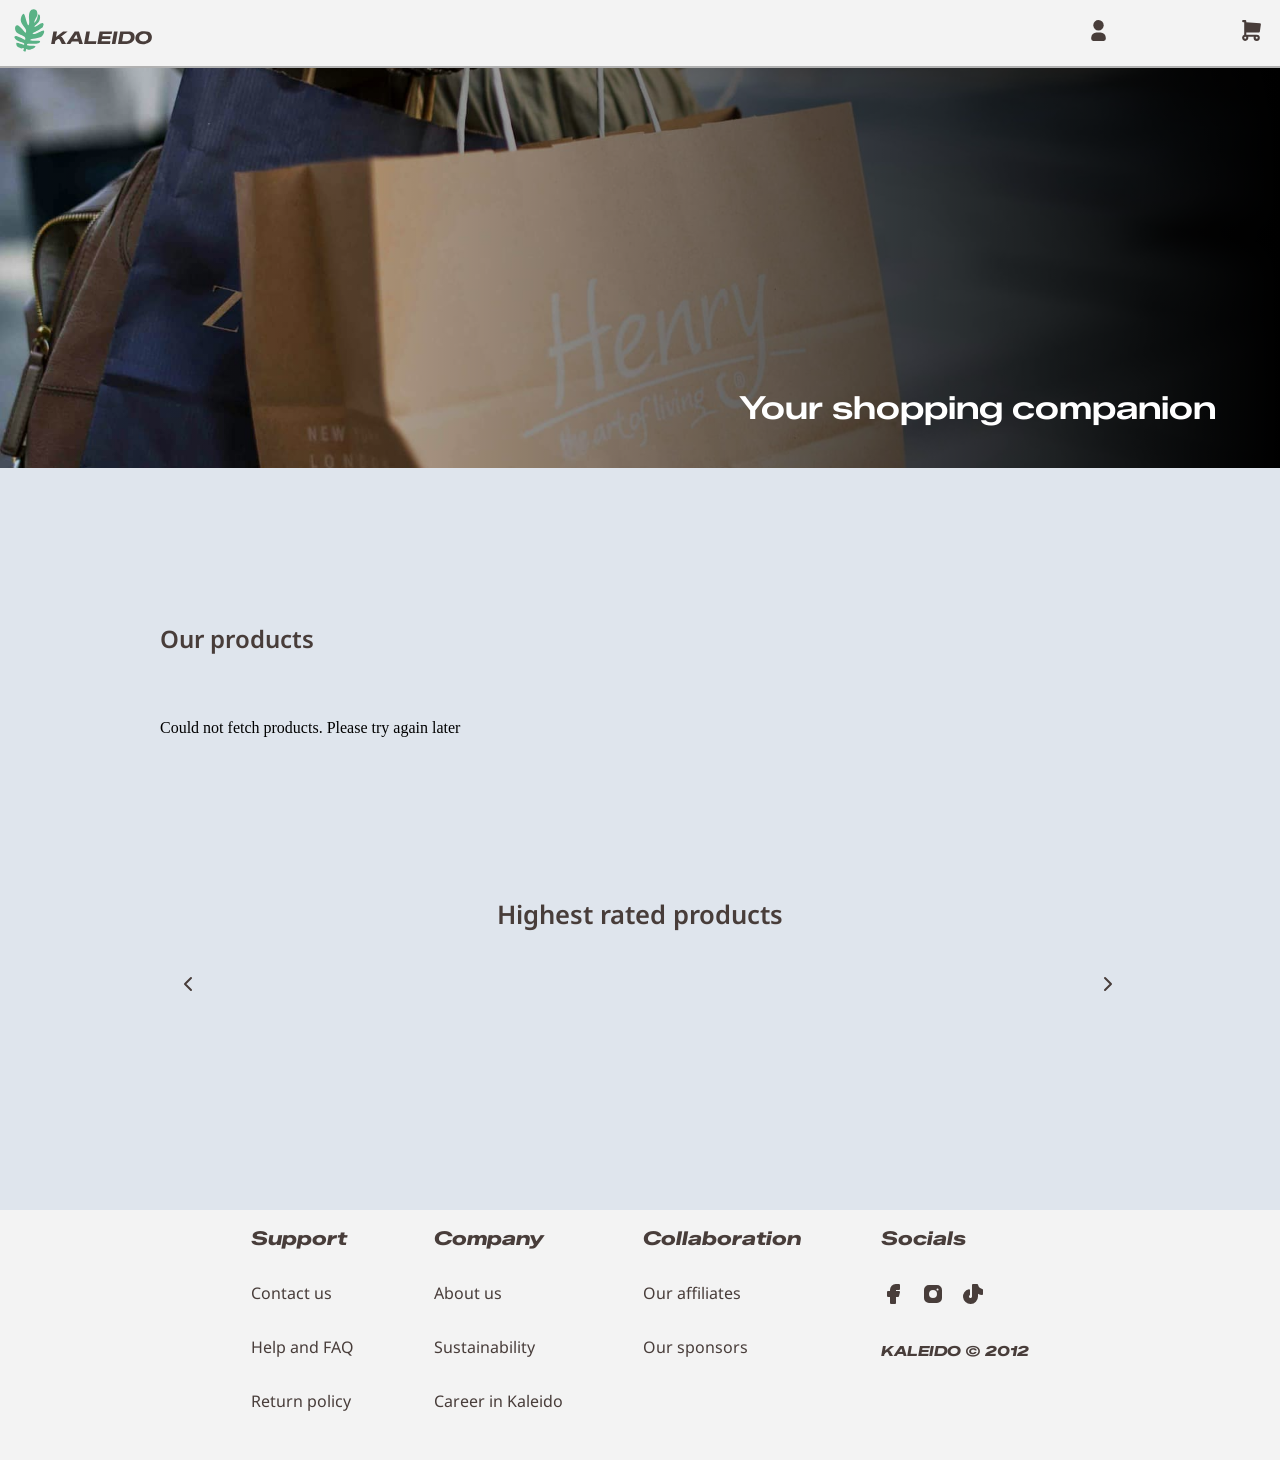
==== commit c2e3cc8f: "made the hero image higher contrast" ====
--- a/index.html
+++ b/index.html
@@ -3,12 +3,43 @@
   <head>
     <meta charset="UTF-8" />
     <meta name="viewport" content="width=device-width, initial-scale=1.0" />
-    <title>Document</title>
+    <title>Kaleido.no | Home</title>
     <link rel="stylesheet" href="global.css" />
     <link rel="stylesheet" href="variables.css" />
+    <link
+      rel="apple-touch-icon"
+      sizes="180x180"
+      href="favicon/apple-touch-icon.png"
+    />
+    <link
+      rel="icon"
+      type="image/png"
+      sizes="32x32"
+      href="favicon/favicon-32x32.png"
+    />
+    <link
+      rel="icon"
+      type="image/png"
+      sizes="16x16"
+      href="favicon/favicon-16x16.png"
+    />
+    <link rel="manifest" href="favicon/site.webmanifest" />
+    <meta property="og:title" content="Kaleido.no | Your shopping companion" />
+    <meta
+      property="og:description"
+      content="We offer a broad array of products from household essentials, to luxury items."
+    />
+    <meta
+      property="og:image"
+      content="https://ingermathildeeiklund.github.io/exam-project-1/images/hero-image.jpg"
+    />
+    <meta
+      property="og:url"
+      content="https://ingermathildeeiklund.github.io/exam-project-1/"
+    />
   </head>
   <body>
-    <header class="header" role="banner">
+    <header class="header">
       <a href="index.html" aria-label="Kaleido home"
         ><img id="logo" src="svgs/LOGO.svg" alt="Kaleido logo"
       /></a>
@@ -16,13 +47,12 @@
         <div class="user-shoppingcart-wrapper">
           <a href="account/user.html" aria-label="User profile">
             <svg
-              id="user"
               xmlns="http://www.w3.org/2000/svg"
               width="24"
               height="24"
               viewBox="0 0 24 24"
               fill="currentColor"
-              class="icon icon-tabler icons-tabler-filled icon-tabler-user"
+              class="user icon icon-tabler icons-tabler-filled icon-tabler-user"
             >
               <path stroke="none" d="M0 0h24v24H0z" fill="none" />
               <path
@@ -35,13 +65,12 @@
           </a>
           <a class="cart-a" href="cart/index.html" aria-label="Shopping cart">
             <svg
-              id="shoppingcart"
               xmlns="http://www.w3.org/2000/svg"
               width="24"
               height="24"
               viewBox="0 0 24 24"
               fill="currentColor"
-              class="icon icon-tabler icons-tabler-filled icon-tabler-shopping-cart"
+              class="shoppingcart icon icon-tabler icons-tabler-filled icon-tabler-shopping-cart"
             >
               <path stroke="none" d="M0 0h24v24H0z" fill="none" />
               <path
@@ -97,13 +126,12 @@
             <a href="account/user.html" aria-label="User profile">
               Profile
               <svg
-                id="user"
                 xmlns="http://www.w3.org/2000/svg"
                 width="24"
                 height="24"
                 viewBox="0 0 24 24"
                 fill="currentColor"
-                class="icon icon-tabler icons-tabler-filled icon-tabler-user"
+                class="user icon icon-tabler icons-tabler-filled icon-tabler-user"
               >
                 <path stroke="none" d="M0 0h24v24H0z" fill="none" />
                 <path
@@ -119,13 +147,12 @@
             <a href="cart/index.html" aria-label="shoppingcart">
               Shoppingcart
               <svg
-                id="shoppingcart"
                 xmlns="http://www.w3.org/2000/svg"
                 width="24"
                 height="24"
                 viewBox="0 0 24 24"
                 fill="currentColor"
-                class="icon icon-tabler icons-tabler-filled icon-tabler-shopping-cart"
+                class="shoppingcart icon icon-tabler icons-tabler-filled icon-tabler-shopping-cart"
               >
                 <path stroke="none" d="M0 0h24v24H0z" fill="none" />
                 <path
@@ -142,17 +169,17 @@
       <div class="hero-image-wrapper">
         <img id="hero-image" src="./images/hero-image.jpg" alt="" />
         <div class="image-overlay"></div>
-        <h1 id="hero-image-text">Your shopping companion</h1>
+        <p id="hero-image-text">Your shopping companion</p>
       </div>
     </section>
     <main id="main-content">
       <section>
         <div id="products-wrapper">
-          <h2 id="our-products">Our products</h2>
+          <h1 id="our-products">Our products</h1>
         </div>
       </section>
       <section>
-        <h3 id="highest-reviewed-products">Highest rated products</h3>
+        <h2 id="highest-reviewed-products">Highest rated products</h2>
         <div class="pagination">
           <button id="prev-button" aria-label="View previous product">
             <svg
@@ -195,7 +222,11 @@
       </section>
     </main>
     <footer id="footer">
-      <div class="footer-navigation-wrapper" aria-label="footer navigation">
+      <div
+        class="footer-navigation-wrapper"
+        role="navigation"
+        aria-label="footer navigation"
+      >
         <div class="flex-column">
           <h3 class="footer-headings">Support</h3>
           <ul class="flex-column">
--- a/global.css
+++ b/global.css
@@ -40,7 +40,7 @@
 right: 0;
 width: 100%;
 height: 100%;
-background:linear-gradient(to left, rgba(0, 0, 0, 0.9) 0%, rgba(0, 0, 0, 0) 97%);
+background:linear-gradient(to left, rgba(0, 0, 0, 1) 0%, rgba(0, 0, 0, 0) 99%);
 z-index: 10;
 }
 .hero-section {
@@ -351,8 +351,8 @@
   align-items: center;
   gap: 0.5rem;
 }
-#icon-on-button {
-  color: var(--button-text);
+.icon-on-button {
+  color: var(--button-text) !important;
 }
 input {
   border: solid 2px;
@@ -478,6 +478,9 @@
 .user-shoppingcart-wrapper {
   display: none;
 }
+.user, .shoppingcart {
+  color: var(--text);
+}
 .header {
   display: flex;
   justify-content: space-between;
@@ -485,7 +488,6 @@
   background-color: var(--light-gray);
   position: relative;
   z-index: 200;
-  
 }
 .navigation {
   display: flex;
@@ -749,8 +751,8 @@
   #logo {
     width: clamp(90px, 70vw, 160px);
   }
-  #user,
-  #shoppingcart {
+  .user,
+  .shoppingcart {
     width: 25px;
     height: 25px;
   }
